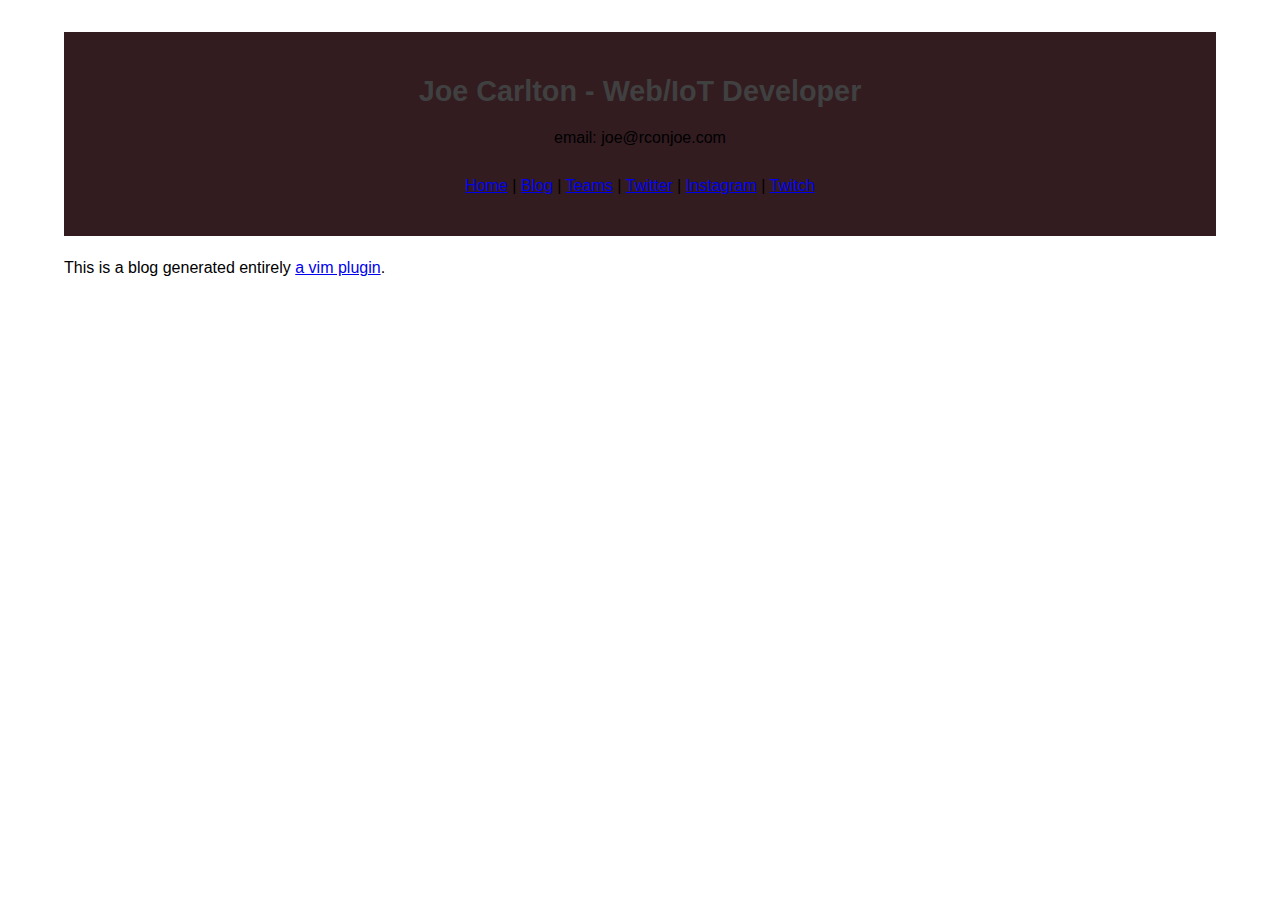
==== index.html @ a8276059 "init" ====
<!DOCTYPE html>
  <html lang="en">
    <head>
      <link rel="Stylesheet" type="text/css" href="style.css" />
      <title>index</title>
      <meta http-equiv="Content-Type" content="width=device-width, initial-scale=1.0; text/html; charset=utf-8" name="viewport"/>
    </head>
    <body>
      <div class="banner"><h2 id="Joe Carlton" class="header">Joe Carlton - Web/IoT Developer</h2>
        <p>
          email: joe@rconjoe.com
        </p>
        <a href="index.html">Home</a> |
        <a href="Blog.html">Blog</a> |
        <a href="Teams.html">Teams</a> |
        <a href="https://twitter.com/rcon_joe">Twitter</a> |
        <a href="https://instagr.am/trogdooor">Instagram</a> |
        <a href="https://twitch.tv/rcon_joe">Twitch</a> 
      </div>
      <div class="content">
        
<p>
This is a blog generated entirely <a href="https://github.com/vimwiki/vimwiki">a vim plugin</a>.
</p>

      </div>
    </body>
</html>
---- style.css ----
body {
  font-family: -apple-system, BlinkMacSystemFont, "Segoe UI", "Roboto", "Oxygen", "Ubuntu", "Cantarell", "Fira Sans", "Droid Sans", "Helvetica Neue", sans-serif;;
  margin: 2em 4em 2em 4em;
  font-size: 16px;
  line-height: 2em;
}

h1, h2, h3, h4, h5, h6 {
  font-weight: bold;
  line-height:100%;
  margin-top: 1.5em;
  margin-bottom: 0.5em;
}

h1 {font-size: 2em; color: #000000;}
h2 {font-size: 1.8em; color: #404040;}
h3 {font-size: 1.6em; color: #707070;}
h4 {font-size: 1.4em; color: #909090;}
h5 {font-size: 1.2em; color: #989898;}
h6 {font-size: 1em; color: #9c9c9c;}

p, pre, blockquote, table, ul, ol, dl {
  margin-top: 1em;
  margin-bottom: 1em;
}

ul ul, ul ol, ol ol, ol ul {
  margin-top: 0.5em;
  margin-bottom: 0.5em;
}

li { margin: 0.3em auto; }

ul {
  margin-left: 2em;
  padding-left: 0;
}

dt { font-weight: bold; }

img { border: none; }

pre {
  border-left: 5px solid #dcdcdc;
  background-color: #f5f5f5;
  padding-left: 1em;
  font-family: Monaco, "Courier New", "DejaVu Sans Mono", "Bitstream Vera Sans Mono", monospace;
  font-size: 0.8em;
  border-radius: 6px;
}


p > a:hover {
  color: #dcdcdc;
  background-color: #484848;
}

li > a {
  color: #1e90ff;
  font-weight: bold;
  text-decoration: none;
}

li > a:hover { color: #ff4500; }

blockquote {
  color: #686868;
  font-size: 0.8em;
  line-height: 120%;
  padding: 0.8em;
  border-left: 5px solid #dcdcdc;
}

th, td {
  border: 1px solid #ccc;
  padding: 0.3em;
}

th { background-color: #f0f0f0; }

hr {
  border: none;
  border-top: 1px solid #ccc;
  width: 100%;
}

del {
  text-decoration: line-through;
  color: #777777;
}

.toc li { list-style-type: none; }

.todo {
  font-weight: bold;
  background-color: #ff4500 ;
  color: white;
  font-size: 0.8em;
  padding: 3px 6px;
  border-radius: 3px;
}

.justleft { text-align: left; }
.justright { text-align: right; }
.justcenter { text-align: center; }

.center {
  margin-left: auto;
  margin-right: auto;
}

.tag {
  background-color: #eeeeee;
  font-family: monospace;
  padding: 2px;
}

.banner {
  min-height: 200px;
  padding: 2px;
  background-color: #321c20;
  text-decoration: none;
  color: inherit;
  text-align: center;
}

/* classes for items of todo lists */

.rejected {
  /* list-style: none; */
  background-image: url([data-uri]);
  background-repeat: no-repeat;
  background-position: 0 .2em;
  padding-left: 1.5em;
}
.done0 {
  /* list-style: none; */
  background-image: url([data-uri]);
  background-repeat: no-repeat;
  background-position: 0 .2em;
  padding-left: 1.5em;
}
.done1 {
  background-image: url([data-uri]);
  background-repeat: no-repeat;
  background-position: 0 .15em;
  padding-left: 1.5em;
}
.done2 {
  background-image: url([data-uri]);
  background-repeat: no-repeat;
  background-position: 0 .15em;
  padding-left: 1.5em;
}
.done3 {
  background-image: url([data-uri]);
  background-repeat: no-repeat;
  background-position: 0 .15em;
  padding-left: 1.5em;
}
.done4 {
  background-image: url([data-uri]);
  background-repeat: no-repeat;
  background-position: 0 .15em;
  padding-left: 1.5em;
}

code {
  font-family: Monaco, "Courier New", "DejaVu Sans Mono", "Bitstream Vera Sans Mono", monospace;
  -webkit-border-radius: 1px;
  -moz-border-radius: 1px;
  border-radius: 1px;
  -moz-background-clip: padding;
  -webkit-background-clip: padding-box;
  background-clip: padding-box;
  padding: 0px 3px;
  display: inline-block;
  color: #52595d;
  border: 1px solid #ccc;
  background-color: #f9f9f9;
}
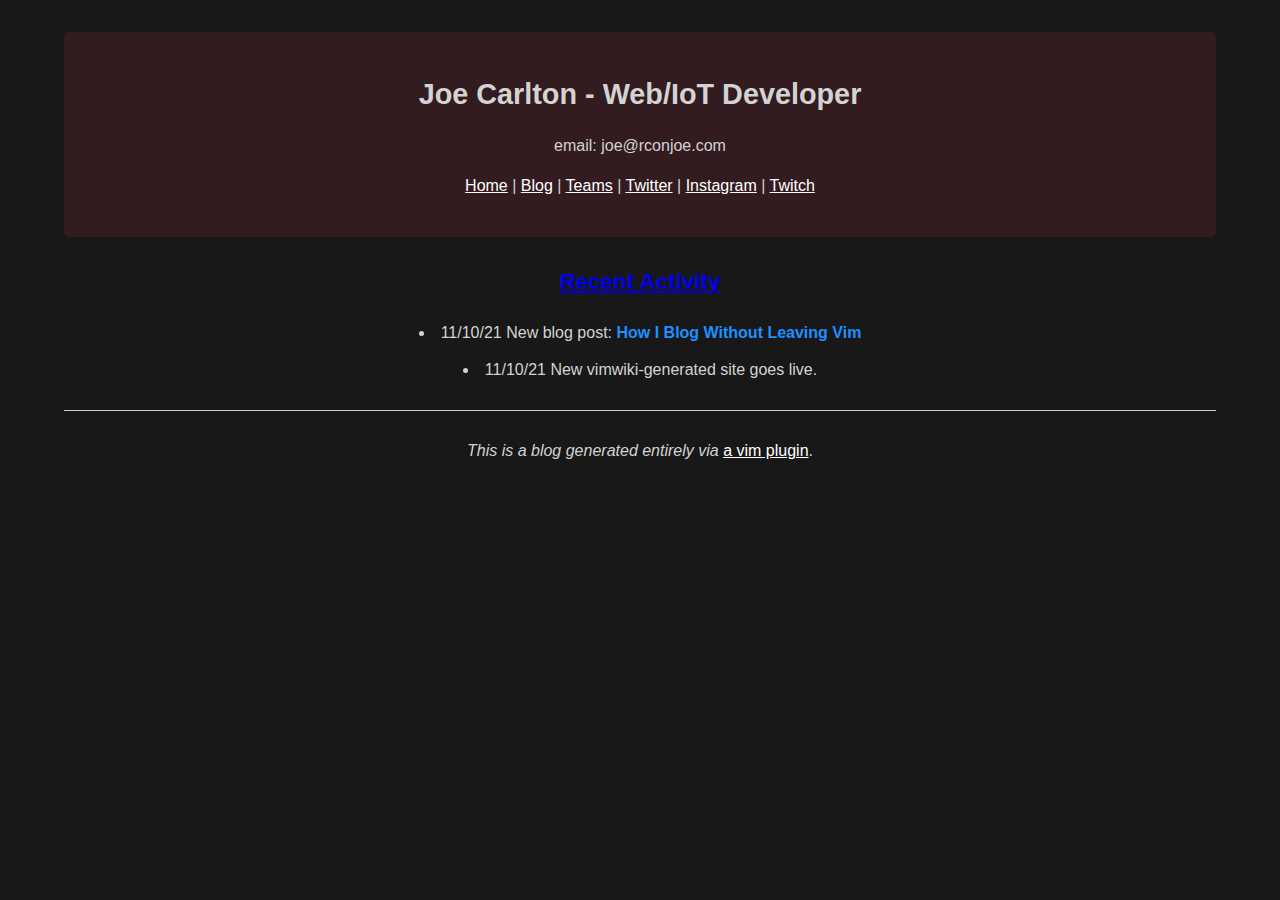
==== commit 22734ebd: "basic ass index" ====
--- a/index.html
+++ b/index.html
@@ -19,8 +19,20 @@
       </div>
       <div class="content">
         
+<div id="Recent Activity"><h4 id="Recent Activity" class="header"><a href="#Recent Activity">Recent Activity</a></h4></div>
+<ul>
+<li>
+11/10/21 New blog post: <a href="How I Blog Without Leaving Vim.html">How I Blog Without Leaving Vim</a>
+
+<li>
+11/10/21 New vimwiki-generated site goes live.
+
+</ul>
+
+
+<hr />
 <p>
-This is a blog generated entirely <a href="https://github.com/vimwiki/vimwiki">a vim plugin</a>.
+<em>This is a blog generated entirely via</em> <a href="https://github.com/vimwiki/vimwiki">a vim plugin</a>.
 </p>
 
       </div>
--- a/style.css
+++ b/style.css
@@ -3,25 +3,29 @@
   margin: 2em 4em 2em 4em;
   font-size: 16px;
   line-height: 2em;
+  background-color: #181818;
+  text-align: center;
 }
 
 h1, h2, h3, h4, h5, h6 {
   font-weight: bold;
   line-height:100%;
   margin-top: 1.5em;
-  margin-bottom: 0.5em;
-}
-
-h1 {font-size: 2em; color: #000000;}
-h2 {font-size: 1.8em; color: #404040;}
+  margin-bottom: 1em;
+}
+
+h1 {font-size: 2em; color: #d3d3d3;}
+h2 {font-size: 1.8em; color: #d3d3d3;}
 h3 {font-size: 1.6em; color: #707070;}
 h4 {font-size: 1.4em; color: #909090;}
 h5 {font-size: 1.2em; color: #989898;}
 h6 {font-size: 1em; color: #9c9c9c;}
 
 p, pre, blockquote, table, ul, ol, dl {
-  margin-top: 1em;
-  margin-bottom: 1em;
+  margin-top: 1.5em;
+  margin-bottom: 1.5em;
+  color: #d3d3d3;
+  list-style-position: inside;
 }
 
 ul ul, ul ol, ol ol, ol ul {
@@ -32,13 +36,21 @@
 li { margin: 0.3em auto; }
 
 ul {
-  margin-left: 2em;
   padding-left: 0;
 }
 
 dt { font-weight: bold; }
 
-img { border: none; }
+img { 
+  border: solid;
+  border-color: grey;
+  border-radius: 5px;
+  max-width: 800px;
+  width: 100%;
+  height: auto;
+  margin-top: 1em;
+  margin-bottom: 1em;
+}
 
 pre {
   border-left: 5px solid #dcdcdc;
@@ -49,10 +61,14 @@
   border-radius: 6px;
 }
 
+p > a {
+  color: #ffffff;
+}
 
 p > a:hover {
-  color: #dcdcdc;
+  color: #d3d3d3;
   background-color: #484848;
+  font-weight: bold;
 }
 
 li > a {
@@ -116,12 +132,25 @@
 }
 
 .banner {
-  min-height: 200px;
-  padding: 2px;
+  border-radius: 5px;
+  min-height: 195px;
+  line-height: 1em;
+  margin: auto;
+  padding: 5px;
   background-color: #321c20;
   text-decoration: none;
-  color: inherit;
+  color: #d3d3d3;
   text-align: center;
+}
+
+.banner > a {
+  color: #ffffff;
+}
+
+.banner > a:hover {
+  color: #d3d3d3;
+  background-color: #484848;
+  font-weight: bold;
 }
 
 /* classes for items of todo lists */
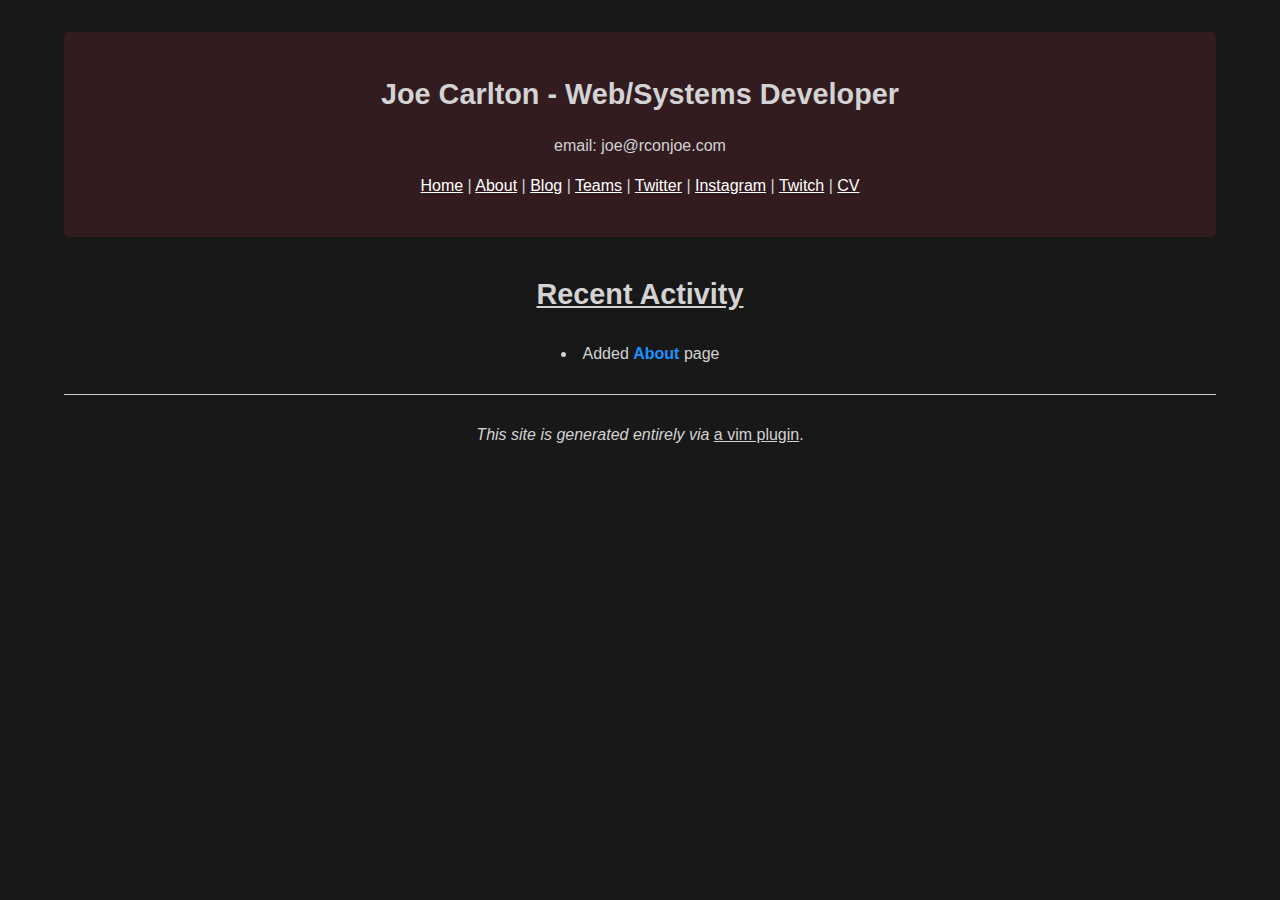
==== commit 1e7ee2a7: "new stuff" ====
--- a/index.html
+++ b/index.html
@@ -2,37 +2,36 @@
   <html lang="en">
     <head>
       <link rel="Stylesheet" type="text/css" href="style.css" />
-      <title>index</title>
+      <title>rcon_joe: index</title>
       <meta http-equiv="Content-Type" content="width=device-width, initial-scale=1.0; text/html; charset=utf-8" name="viewport"/>
     </head>
     <body>
-      <div class="banner"><h2 id="Joe Carlton" class="header">Joe Carlton - Web/IoT Developer</h2>
+      <div class="banner"><h2 id="Joe Carlton" class="header">Joe Carlton - Web/Systems Developer</h2>
         <p>
           email: joe@rconjoe.com
         </p>
         <a href="index.html">Home</a> |
+        <a href="About.html">About</a> |
         <a href="Blog.html">Blog</a> |
         <a href="Teams.html">Teams</a> |
         <a href="https://twitter.com/rcon_joe">Twitter</a> |
         <a href="https://instagr.am/trogdooor">Instagram</a> |
-        <a href="https://twitch.tv/rcon_joe">Twitch</a> 
+        <a href="https://twitch.tv/rcon_joe">Twitch</a> |
+        <a href="CV.html">CV</a> 
       </div>
       <div class="content">
         
-<div id="Recent Activity"><h4 id="Recent Activity" class="header"><a href="#Recent Activity">Recent Activity</a></h4></div>
+<div id="Recent Activity"><h2 id="Recent Activity" class="header"><a href="#Recent Activity">Recent Activity</a></h2></div>
+
 <ul>
 <li>
-11/10/21 New blog post: <a href="How I Blog Without Leaving Vim.html">How I Blog Without Leaving Vim</a>
-
-<li>
-11/10/21 New vimwiki-generated site goes live.
+Added <a href="About.html">About</a> page
 
 </ul>
 
-
 <hr />
 <p>
-<em>This is a blog generated entirely via</em> <a href="https://github.com/vimwiki/vimwiki">a vim plugin</a>.
+<em>This site is generated entirely via</em> <a href="https://github.com/vimwiki/vimwiki">a vim plugin</a>.
 </p>
 
       </div>
--- a/style.css
+++ b/style.css
@@ -28,6 +28,11 @@
   list-style-position: inside;
 }
 
+p {
+  padding-left: 15%;
+  padding-right: 15%;
+}
+
 ul ul, ul ol, ol ol, ol ul {
   margin-top: 0.5em;
   margin-bottom: 0.5em;
@@ -45,8 +50,9 @@
   border: solid;
   border-color: grey;
   border-radius: 5px;
-  max-width: 800px;
-  width: 100%;
+  max-width: 600px;
+  max-height: 500px;
+  width: auto;
   height: auto;
   margin-top: 1em;
   margin-bottom: 1em;
@@ -61,14 +67,18 @@
   border-radius: 6px;
 }
 
-p > a {
+a {
+  color: #d3d3d3;
+}
+
+a:hover {
   color: #ffffff;
-}
-
-p > a:hover {
-  color: #d3d3d3;
   background-color: #484848;
   font-weight: bold;
+}
+
+a:active {
+  color: #bdbdbd;
 }
 
 li > a {
@@ -137,6 +147,10 @@
   line-height: 1em;
   margin: auto;
   padding: 5px;
+  background-image: url('https://imgr.search.brave.com/WvMsoGZeb_yhr-yCQplYMeC6W6Gx9QgmaKpMdOwyL5c/fit/1200/1200/ce/1/aHR0cHM6Ly9pLnBp/bmltZy5jb20vb3Jp/Z2luYWxzL2MxLzYz/LzNjL2MxNjMzY2E3/NDg5YzI3YjUxNDEx/N2JmNDIxYTM4OGZj/LmpwZw');
+  height: 100%;
+  background-position: center 63%;
+  background-blend-mode: soft-light;
   background-color: #321c20;
   text-decoration: none;
   color: #d3d3d3;
